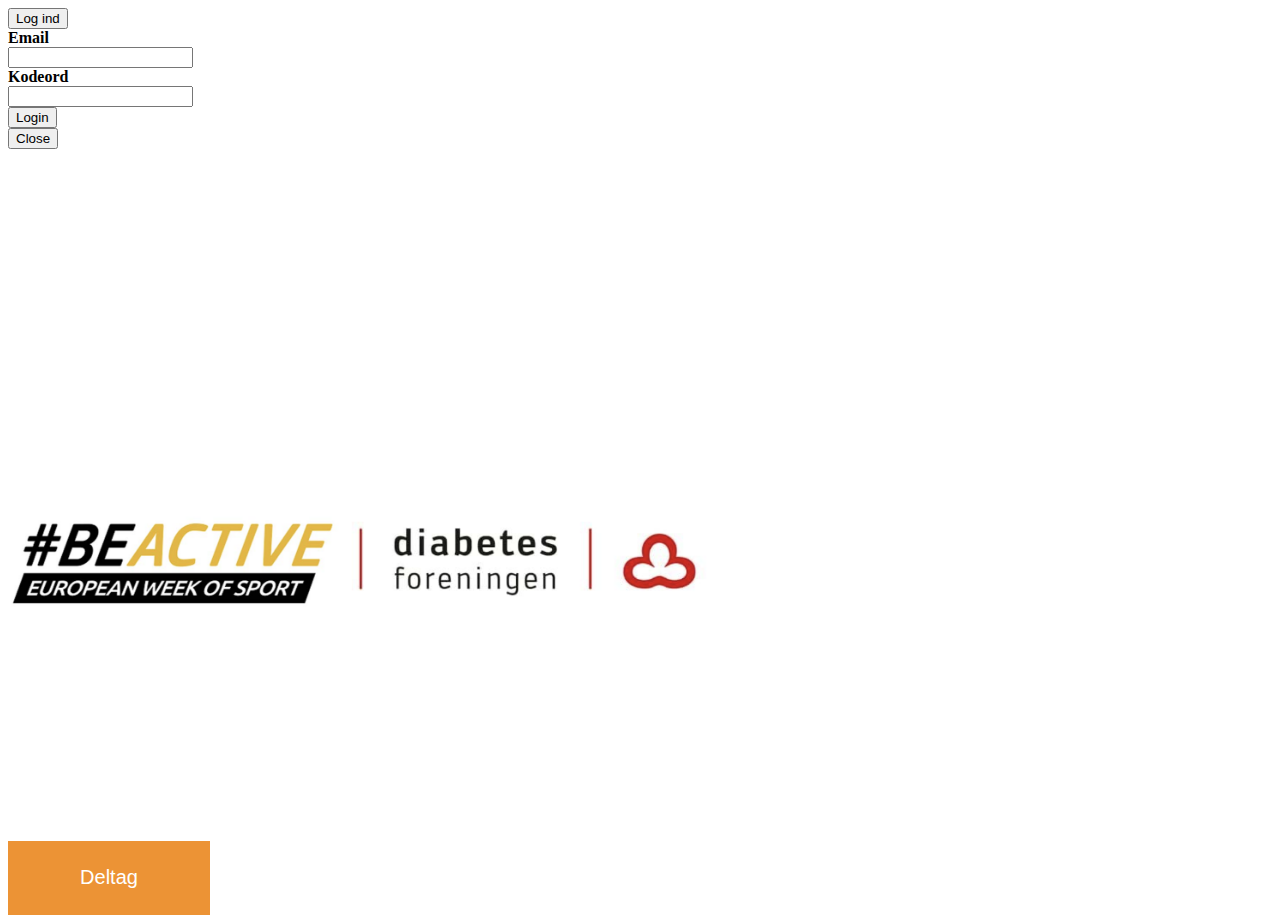
==== index.html @ b98e8cfc "update index" ====
<!DOCTYPE html>
<html lang="">

<head>
	<meta charset="utf-8">
	<title>Example Title</title>
	<meta name="author" content="Your Name">
	<meta name="description" content="Example description">
	<meta name="viewport" content="width=device-width, initial-scale=1.0">
	<link rel="stylesheet" href="/css/logind.css">
	<link rel="icon" type="image/x-icon" href=""/>
</head>

<body>
	<header>
	     <button id="Logind">Log ind</button>
	</header>
	<main>
        
	    	<div class="popUpContent" id="myForm">
  <form action="/action_page.php" class="form-container">
   
    <label for="email"><b>Email</b></label>
    <input type="text"  name="email" required>

    <label for="psw"><b>Kodeord</b></label>
    <input type="password"  name="psw" required>

    <button type="submit" class="btn">Login</button>
    <button type="submit" class="btn cancel" onclick="closeForm()">Close</button>
  </form>
  <div id="forside"> 
     <h1>Tæl skridt sammen med hele Danmark</h1>
     <div id= "sponsor">
         <img src="images/beactive.png" alt="">
         <img src="images/diabetes.png" alt="">
     </div>
      <a href="deltag.html" id="deltag-knap">Deltag</a>
      </div>
</div>
	</main>
	<footer></footer>
	<script type="text/javascript" src="js/js.js"></script>
</body>

</html>
---- css/logind.css ----
/***********************************************
***************** pop-up log ind ***************/
#popUpBackground {
    background-color: rgba(0, 0, 0, 0.5);
    position: fixed;
    top: 0;
    left: 0;
    bottom: 0;
    right: 0;
    display: flex;
    justify-content: center;
    align-items: center;
}

#popUpContent {
    background-color: white;
    display: flex;
    flex-direction: column;
    justify-content: center;
    align-items: center;
    padding: 60px;
}

#popUpActions {
    background-color: #16293e;
    width: 100%;
    display: flex;
    justify-content: center;
}

/***********************************************
***************** deltage knap***************/
#deltag-knap {
    background-color: #ec9335;
    display: flex;
    justify-content: center;
    align-items: center;
    cursor: pointer;
    color: #ffffff;
    font-family: 'Montserrat', sans-serif;
	font-size: 20px;
	padding: 16px 31px;
	text-decoration: none;
    width: 140px;
    height: 42px;
    margin: 230px auto 21px auto;
}

#deltag-knap:active {
	position: relative;
	top: 1px;
    
}
/***********************************************
***************** pop-up forside ***************/

main{
    background-image: url(..//images/g%C3%A5tur.jpg);
    background-repeat: no-repeat;
    background-size: 100%;
    height: 500px;
    width: 100px;
}
h1{
 color: white;
    text-align: center;
    padding-top: 100px;
}

#sponsor{
    display: flex;
}
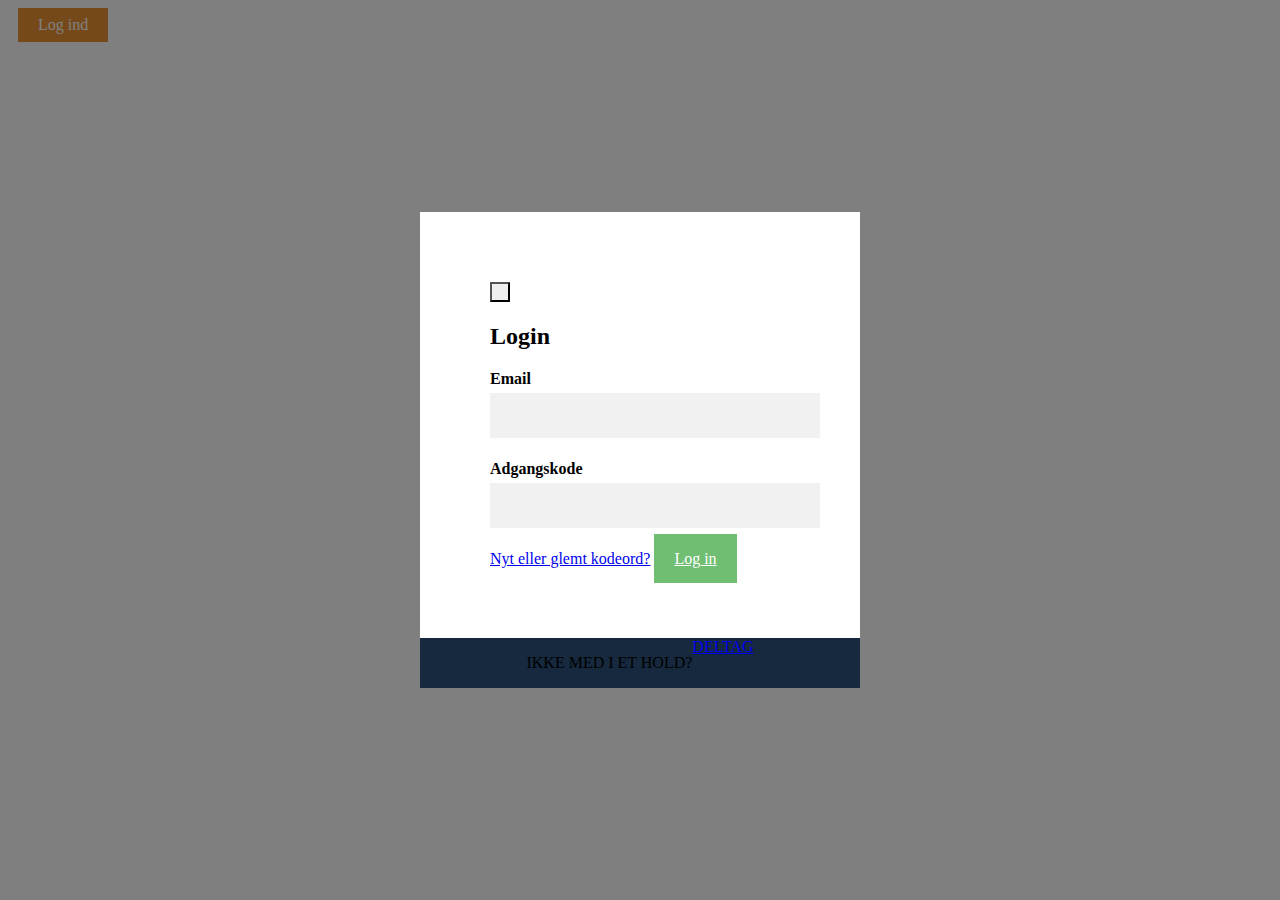
==== commit 3d049c5d: "Login og index" ====
--- a/index.html
+++ b/index.html
@@ -13,11 +13,11 @@
 
 <body>
 	<header>
-	     <button id="Logind">Log ind</button>
+	     <button id="logInd">Log ind</button>
 	</header>
 	<main>
         
-	    	<div class="popUpContent" id="myForm">
+	    	<!--<div class="popUpContent" id="myForm">
   <form action="/action_page.php" class="form-container">
    
     <label for="email"><b>Email</b></label>
@@ -29,18 +29,46 @@
     <button type="submit" class="btn">Login</button>
     <button type="submit" class="btn cancel" onclick="closeForm()">Close</button>
   </form>
-  <div id="forside"> 
+</div>-->
+   
+   <div id="popUpBackground">
+            <div>
+                <div id="popUpContent">
+                    <form class="form-container">
+                    <button type="submit" id="close" onclick="closeForm()"></button>
+                    <h2>Login</h2>
+
+                    <label for="email"><b>Email</b></label>
+                    <input type="text" name="email" required>
+
+                    <label for="psw"><b>Adgangskode</b></label>
+                    <input type="password" name="psw" required>
+                    <a href="#">Nyt eller glemt kodeord?</a>
+
+                    <!--<button type="submit" class="btn">Login</button>-->
+                    <a href="profil.html" class="btn">Log in</a>
+                  </form>
+                </div>
+                <div id="popUpActions">
+                   <p>IKKE MED I ET HOLD?</p>
+                    <a href="deltag.html" id="popUpButton">DELTAG</a>
+                    <!-- LAV EVENTUEL GOOGLE KNAP -->
+                </div>
+            </div>
+        </div>
+   
+   
+    <div id="forside"> 
      <h1>Tæl skridt sammen med hele Danmark</h1>
      <div id= "sponsor">
-         <img src="images/beactive.png" alt="">
-         <img src="images/diabetes.png" alt="">
+         <img src="" alt="">
+         <img src="" alt="">
      </div>
       <a href="deltag.html" id="deltag-knap">Deltag</a>
       </div>
-</div>
 	</main>
 	<footer></footer>
-	<script type="text/javascript" src="js/js.js"></script>
+	<script type="text/javascript" src="js/logind.js"></script>
 </body>
 
 </html>--- a/css/logind.css
+++ b/css/logind.css
@@ -28,6 +28,95 @@
     width: 100%;
     display: flex;
     justify-content: center;
+}
+
+#logInd {
+    background-color: #ec9335;
+    padding: 8px 20px;
+    color: white;
+    border: none;
+    margin-left: 10px;
+    font-size: 16px;
+    font-family: "Montserrat";
+}
+
+#close {
+    background-image: url(../images/);
+    height: 20px;
+    width: 20px;
+}
+
+/***********************************************
+***************** pop-up forms styling ***************/
+
+{box-sizing: border-box;}
+
+/* Button used to open the contact form - fixed at the bottom of the page */
+.open-button {
+  background-color: #555;
+  color: white;
+  padding: 16px 20px;
+  border: none;
+  cursor: pointer;
+  opacity: 0.8;
+  position: fixed;
+  bottom: 23px;
+  right: 28px;
+  width: 280px;
+}
+
+/* The popup form - hidden by default */
+.form-popup {
+  display: none;
+  position: fixed;
+  bottom: 0;
+  right: 15px;
+  border: 3px solid #f1f1f1;
+  z-index: 9;
+}
+
+/* Add styles to the form container */
+.form-container {
+  max-width: 300px;
+  padding: 10px;
+  background-color: white;
+}
+
+/* Full-width input fields */
+.form-container input[type=text], .form-container input[type=password] {
+  width: 100%;
+  padding: 15px;
+  margin: 5px 0 22px 0;
+  border: none;
+  background: #f1f1f1;
+}
+
+/* When the inputs get focus, do something */
+.form-container input[type=text]:focus, .form-container input[type=password]:focus {
+  background-color: #ddd;
+  outline: none;
+}
+
+/* Set a style for the submit/login button */
+.form-container .btn {
+  background-color: #4CAF50;
+  color: white;
+  padding: 16px 20px;
+  border: none;
+  cursor: pointer;
+  width: 100%;
+  margin-bottom:10px;
+  opacity: 0.8;
+}
+
+/* Add a red background color to the cancel button */
+.form-container .cancel {
+  background-color: red;
+}
+
+/* Add some hover effects to buttons */
+.form-container .btn:hover, .open-button:hover {
+  opacity: 1;
 }
 
 /***********************************************
@@ -61,8 +150,8 @@
     background-repeat: no-repeat;
     background-size: 100%;
     height: 500px;
-    width: 100px;
 }
+
 h1{
  color: white;
     text-align: center;
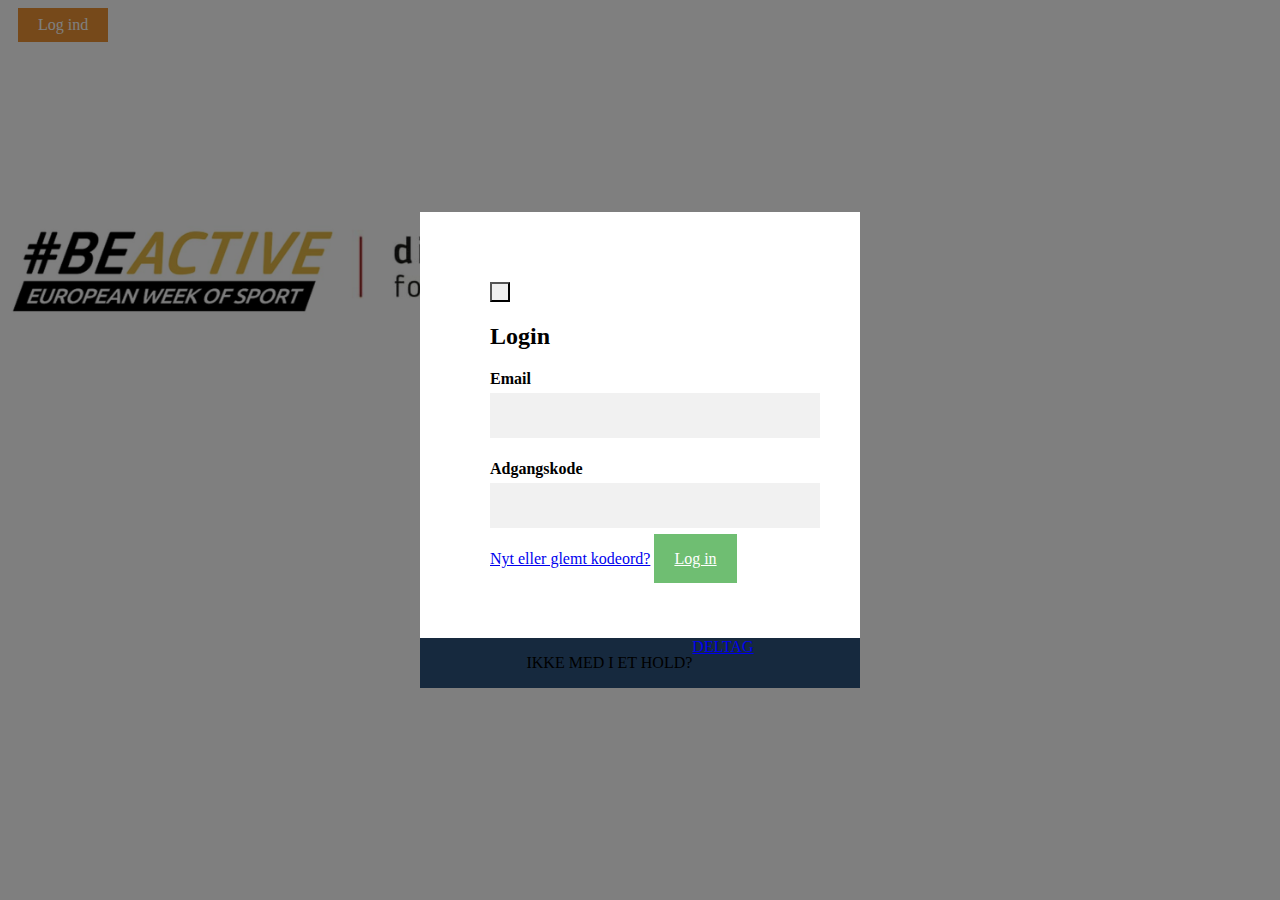
==== commit 8d7ebffe: "Merge remote-tracking branch 'origin/main' into main" ====
--- a/index.html
+++ b/index.html
@@ -61,8 +61,8 @@
     <div id="forside"> 
      <h1>Tæl skridt sammen med hele Danmark</h1>
      <div id= "sponsor">
-         <img src="" alt="">
-         <img src="" alt="">
+         <img src="images/beactive.png" alt="">
+         <img src="images/diabetes.png" alt="">
      </div>
       <a href="deltag.html" id="deltag-knap">Deltag</a>
       </div>
--- a/css/logind.css
+++ b/css/logind.css
@@ -134,7 +134,7 @@
 	text-decoration: none;
     width: 140px;
     height: 42px;
-    margin: 230px auto 21px auto;
+    margin: 190px auto 21px auto;
 }
 
 #deltag-knap:active {
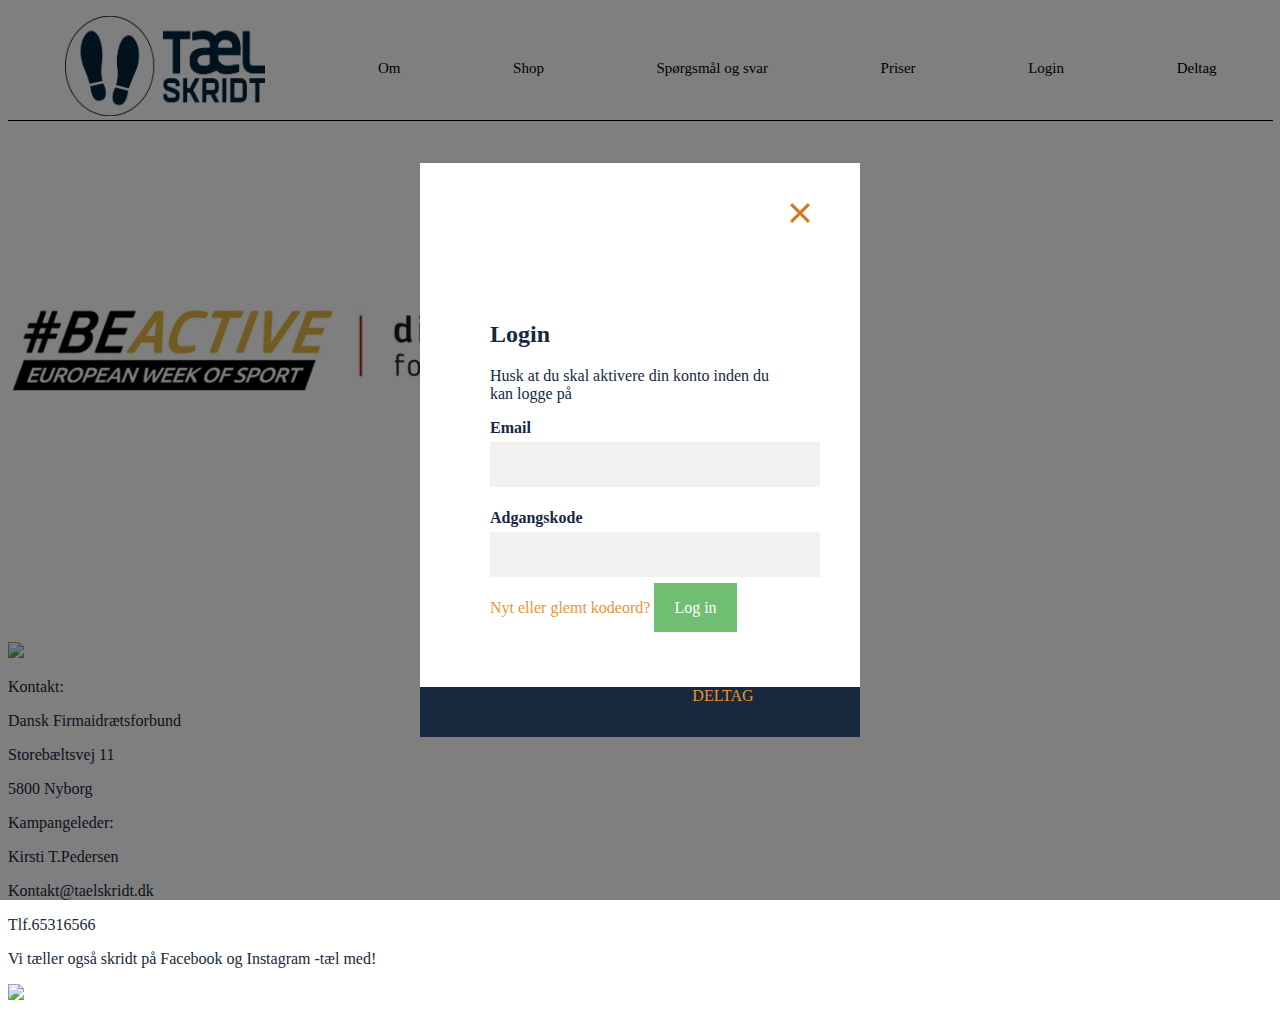
==== commit 8e2ca09e: "p tag på log ind" ====
--- a/index.html
+++ b/index.html
@@ -8,12 +8,36 @@
 	<meta name="description" content="Example description">
 	<meta name="viewport" content="width=device-width, initial-scale=1.0">
 	<link rel="stylesheet" href="/css/logind.css">
+    <link rel="stylesheet" href="/css/style.css">
 	<link rel="icon" type="image/x-icon" href=""/>
 </head>
 
 <body>
 	<header>
-	     <button id="logInd">Log ind</button>
+	     <nav> 
+            
+    <ul class="nav-list"> 
+     
+        <li> <a href="index.html" class="logo"> 
+        <img id="logoImg" src="images/t%C3%A6lskridtlogo.png" width="200" height="100">
+        
+    </a></li>
+        
+        
+        <li> <a href=index.html>Om </a></li>
+        <li> <a href="index.html">Shop</a></li>
+        <li> <a href="index.html">Spørgsmål og svar</a></li>
+        <li> <a href="betaling.html">Priser</a></li>
+        <li> <a href="index.html">Login</a></li>
+        <li> <a id="deltagKnap" href="deltag.html">Deltag</a></li>
+        
+           
+            
+    </ul>
+        
+        </nav>
+        
+        
 	</header>
 	<main>
         
@@ -37,6 +61,7 @@
                     <form class="form-container">
                     <button type="submit" id="close" onclick="closeForm()"></button>
                     <h2>Login</h2>
+                    <p>Husk at du skal aktivere din konto inden du kan logge på</p>
 
                     <label for="email"><b>Email</b></label>
                     <input type="text" name="email" required>
@@ -67,8 +92,49 @@
       <a href="deltag.html" id="deltag-knap">Deltag</a>
       </div>
 	</main>
-	<footer></footer>
-	<script type="text/javascript" src="js/logind.js"></script>
+	<footer>
+    
+    <div id="footerContent"> 
+        <div id="logo"> 
+        <img src="images/Sk%C3%A6rmbillede%202020-10-19%20kl.%2009.15.12.png">  
+     </div>   
+            
+            <div > 
+            <p>Kontakt: </p>
+            <p>Dansk Firmaidrætsforbund</p>
+            <p>Storebæltsvej 11</p>
+            <p>5800 Nyborg</p>
+            
+            </div>
+            <div >
+                
+            <p >Kampangeleder:</p>
+            <p>Kirsti T.Pedersen</p>
+            <P class="orangeFooter">Kontakt@taelskridt.dk</P>
+            <p> Tlf.65316566</p>
+            </div>
+            
+            <div >
+            
+            
+     </div>
+            
+     <div id="footerSome" >
+            <p id="facebookText" accesskey=" "class="orangeFooter">Vi tæller også skridt
+            på Facebook og Instagram
+            -tæl med!</p>
+            
+
+            <img id="some" src="images/Sk%C3%A6rmbillede%202020-10-19%20kl.%2009.55.15.png"> 
+             
+       
+            </div>  
+        
+           
+       </div>
+    
+    </footer>
+	<script type="text/javascript" src="js/js.js"></script>
 </body>
 
 </html>--- a/css/logind.css
+++ b/css/logind.css
@@ -41,9 +41,15 @@
 }
 
 #close {
-    background-image: url(../images/);
+    background-image: url(../images/close.png);
+    background-size: contain;
     height: 20px;
     width: 20px;
+    border: none;
+    background-color: white;
+    position: relative;
+    right: -300px;
+    top: -30px; 
 }
 
 /***********************************************
@@ -109,11 +115,6 @@
   opacity: 0.8;
 }
 
-/* Add a red background color to the cancel button */
-.form-container .cancel {
-  background-color: red;
-}
-
 /* Add some hover effects to buttons */
 .form-container .btn:hover, .open-button:hover {
   opacity: 1;
--- a/css/style.css
+++ b/css/style.css
@@ -0,0 +1,130 @@
+/**
+ * file: css/style.css
+ **/
+
+body {
+    font-family: 'Montserrat';
+    color: #16293e;
+}
+
+nav{
+color: black;
+width: 100%;
+height: auto;  
+
+}
+
+.nav-list{
+width: 100%;
+display: flex;
+flex-flow:wrap;
+list-style-type: none;
+justify-content: space-around;
+align-items: center;
+border-bottom: 1px solid black;
+padding-left: 1px;
+
+}
+
+.nav-list a{
+text-decoration: none;
+font-size: 15px;
+color: black;
+font-family: 'Montserrat';
+}
+
+
+#heading {
+    font-size: 25px;
+    font-weight: bolder;
+    text-align: center;
+    margin-bottom: 2px;
+}
+
+.container{
+    display: flex;
+    justify-content: space-evenly;
+    margin-bottom: 5em;
+}
+
+.container2{
+    display: flex;
+    justify-content: center;
+}
+
+#navn {
+    width: 130%;
+}
+
+#adresse {
+    width: 130%;
+}
+
+button {
+    border: none;
+    width: 14em;
+    height: 7em;
+    background-color: #54595f;
+    color: #ffffff;
+    font-size: 16px;
+    font-weight: bold;
+    margin-bottom: 3em;
+}
+
+button:hover{
+    background-color: #16293e;
+    color: #ec9335;
+}
+
+#btn1{
+    margin-right: 3em;
+}
+
+#btn2{
+    margin-right: 3em;
+    
+}
+
+#btn3{
+    margin-right: 3em;
+    
+}
+
+.container3{
+    font-size: 15px;
+    justify-content: center;
+    display: flex;
+}
+
+#text{
+    margin-left: 1em;
+}
+
+a{
+    text-decoration: none;
+    color: #ec9335;
+}
+
+#btn{
+    display: block;
+    border: none;
+    width: 10em;
+    height: 3em;
+    text-align: center;
+    background-color: #ec9335;
+    color: #ffffff;
+    font-weight: bold;
+    font-size: 16px;
+    margin-left: auto;
+    margin-right: auto;
+    margin-top: 3em;
+}
+
+.footer{
+    width:10em; 
+    align-items: center; 
+    padding-top: 30px;
+  }
+
+
+
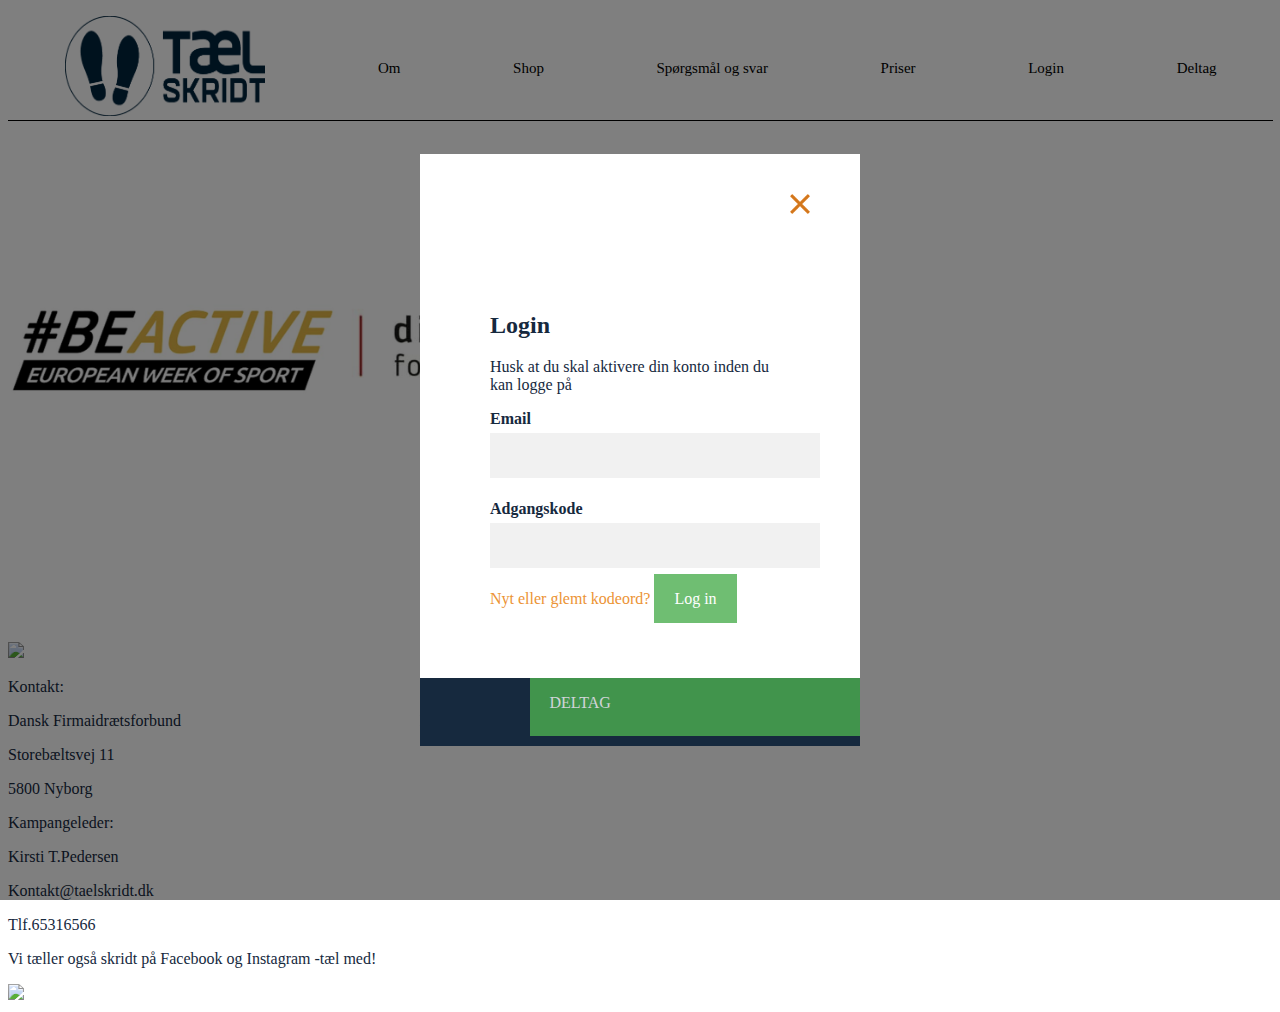
==== commit ddd909c0: "pop up log ind" ====
--- a/index.html
+++ b/index.html
@@ -68,7 +68,7 @@
 
                     <label for="psw"><b>Adgangskode</b></label>
                     <input type="password" name="psw" required>
-                    <a href="#">Nyt eller glemt kodeord?</a>
+                    <a href="#" id="glemtKode">Nyt eller glemt kodeord?</a>
 
                     <!--<button type="submit" class="btn">Login</button>-->
                     <a href="profil.html" class="btn">Log in</a>
@@ -76,7 +76,7 @@
                 </div>
                 <div id="popUpActions">
                    <p>IKKE MED I ET HOLD?</p>
-                    <a href="deltag.html" id="popUpButton">DELTAG</a>
+                    <a href="deltag.html" class="btn" >DELTAG</a>
                     <!-- LAV EVENTUEL GOOGLE KNAP -->
                 </div>
             </div>
--- a/css/logind.css
+++ b/css/logind.css
@@ -104,7 +104,7 @@
 }
 
 /* Set a style for the submit/login button */
-.form-container .btn {
+.btn{
   background-color: #4CAF50;
   color: white;
   padding: 16px 20px;
@@ -113,8 +113,12 @@
   width: 100%;
   margin-bottom:10px;
   opacity: 0.8;
+    text-decoration: none;
 }
-
+#glemtKode{
+    text-decoration: none;
+    color: #ec9335;
+}
 /* Add some hover effects to buttons */
 .form-container .btn:hover, .open-button:hover {
   opacity: 1;
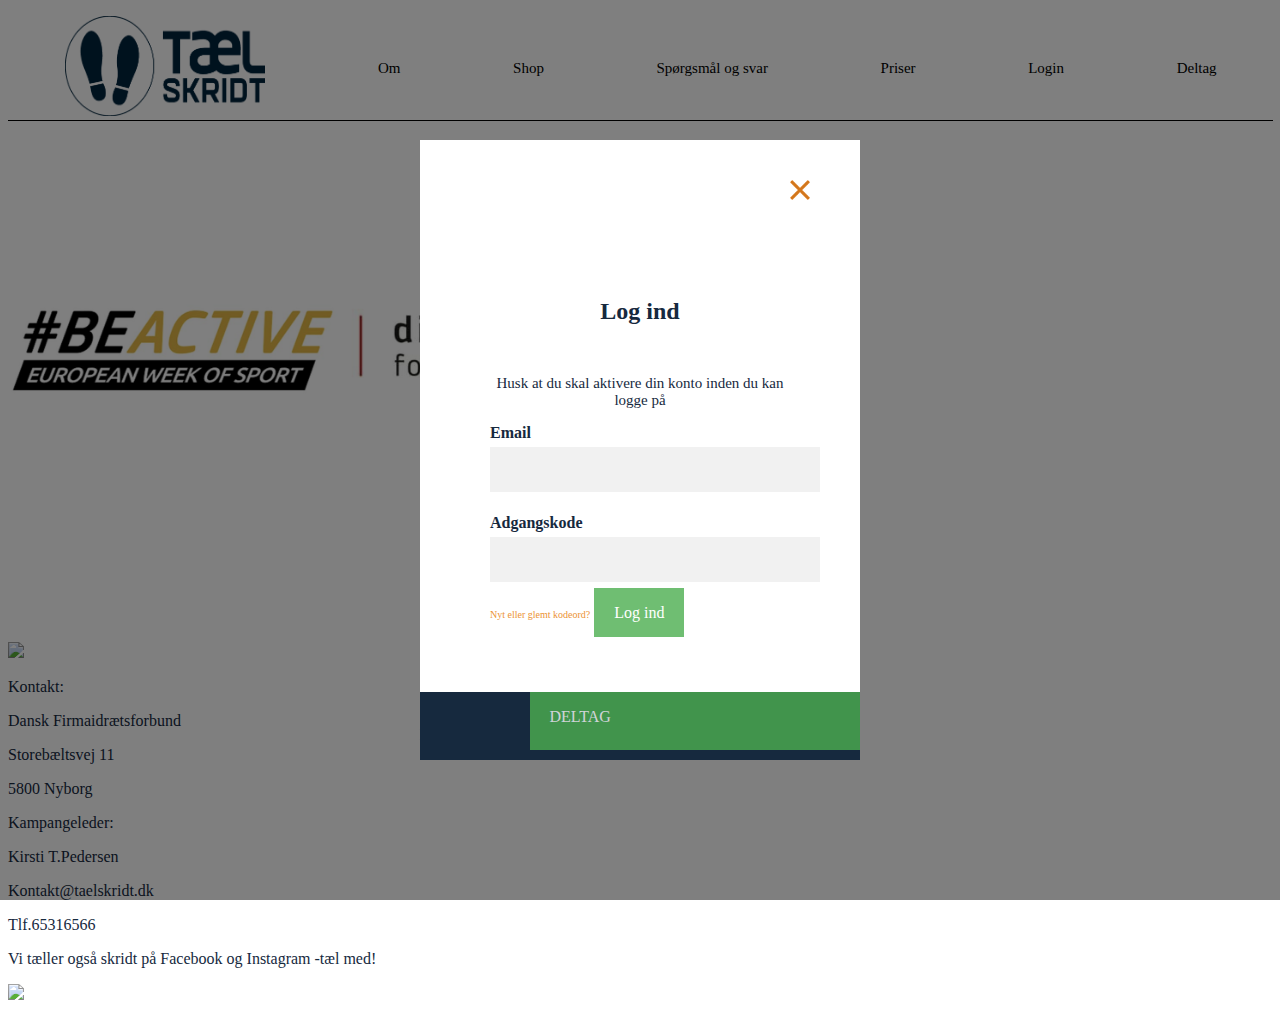
==== commit f979673f: "log ind" ====
--- a/index.html
+++ b/index.html
@@ -2,46 +2,46 @@
 <html lang="">
 
 <head>
-	<meta charset="utf-8">
-	<title>Example Title</title>
-	<meta name="author" content="Your Name">
-	<meta name="description" content="Example description">
-	<meta name="viewport" content="width=device-width, initial-scale=1.0">
-	<link rel="stylesheet" href="/css/logind.css">
+    <meta charset="utf-8">
+    <title>Example Title</title>
+    <meta name="author" content="Your Name">
+    <meta name="description" content="Example description">
+    <meta name="viewport" content="width=device-width, initial-scale=1.0">
+    <link rel="stylesheet" href="/css/logind.css">
     <link rel="stylesheet" href="/css/style.css">
-	<link rel="icon" type="image/x-icon" href=""/>
+    <link rel="icon" type="image/x-icon" href="" />
 </head>
 
 <body>
-	<header>
-	     <nav> 
-            
-    <ul class="nav-list"> 
-     
-        <li> <a href="index.html" class="logo"> 
-        <img id="logoImg" src="images/t%C3%A6lskridtlogo.png" width="200" height="100">
-        
-    </a></li>
-        
-        
-        <li> <a href=index.html>Om </a></li>
-        <li> <a href="index.html">Shop</a></li>
-        <li> <a href="index.html">Spørgsmål og svar</a></li>
-        <li> <a href="betaling.html">Priser</a></li>
-        <li> <a href="index.html">Login</a></li>
-        <li> <a id="deltagKnap" href="deltag.html">Deltag</a></li>
-        
-           
-            
-    </ul>
-        
+    <header>
+        <nav>
+
+            <ul class="nav-list">
+
+                <li> <a href="index.html" class="logo">
+                        <img id="logoImg" src="images/t%C3%A6lskridtlogo.png" width="200" height="100">
+
+                    </a></li>
+
+
+                <li> <a href=index.html>Om </a></li>
+                <li> <a href="index.html">Shop</a></li>
+                <li> <a href="index.html">Spørgsmål og svar</a></li>
+                <li> <a href="betaling.html">Priser</a></li>
+                <li> <a href="index.html">Login</a></li>
+                <li> <a id="deltagKnap" href="deltag.html">Deltag</a></li>
+
+
+
+            </ul>
+
         </nav>
-        
-        
-	</header>
-	<main>
-        
-	    	<!--<div class="popUpContent" id="myForm">
+
+
+    </header>
+    <main>
+
+        <!--<div class="popUpContent" id="myForm">
   <form action="/action_page.php" class="form-container">
    
     <label for="email"><b>Email</b></label>
@@ -54,87 +54,85 @@
     <button type="submit" class="btn cancel" onclick="closeForm()">Close</button>
   </form>
 </div>-->
-   
-   <div id="popUpBackground">
+
+        <div id="popUpBackground">
             <div>
                 <div id="popUpContent">
                     <form class="form-container">
-                    <button type="submit" id="close" onclick="closeForm()"></button>
-                    <h2>Login</h2>
-                    <p>Husk at du skal aktivere din konto inden du kan logge på</p>
+                        <button type="submit" id="close" onclick="closeForm()"></button>
+                        <h2>Log ind</h2>
+                        <p>Husk at du skal aktivere din konto inden du kan logge på</p>
 
-                    <label for="email"><b>Email</b></label>
-                    <input type="text" name="email" required>
+                        <label for="email"><b>Email</b></label>
+                        <input type="text" name="email" required>
 
-                    <label for="psw"><b>Adgangskode</b></label>
-                    <input type="password" name="psw" required>
-                    <a href="#" id="glemtKode">Nyt eller glemt kodeord?</a>
+                        <label for="psw"><b>Adgangskode</b></label>
+                        <input type="password" name="psw" required>
+                        <a href="#" id="glemtKode">Nyt eller glemt kodeord?</a>
 
-                    <!--<button type="submit" class="btn">Login</button>-->
-                    <a href="profil.html" class="btn">Log in</a>
-                  </form>
+                        <!--<button type="submit" class="btn">Login</button>-->
+                        <a href="profil.html" class="btn">Log ind</a>
+                    </form>
                 </div>
                 <div id="popUpActions">
-                   <p>IKKE MED I ET HOLD?</p>
-                    <a href="deltag.html" class="btn" >DELTAG</a>
+                    <p>IKKE MED I ET HOLD?</p>
+                    <a href="deltag.html" class="btn">DELTAG</a>
                     <!-- LAV EVENTUEL GOOGLE KNAP -->
                 </div>
             </div>
         </div>
-   
-   
-    <div id="forside"> 
-     <h1>Tæl skridt sammen med hele Danmark</h1>
-     <div id= "sponsor">
-         <img src="images/beactive.png" alt="">
-         <img src="images/diabetes.png" alt="">
-     </div>
-      <a href="deltag.html" id="deltag-knap">Deltag</a>
-      </div>
-	</main>
-	<footer>
-    
-    <div id="footerContent"> 
-        <div id="logo"> 
-        <img src="images/Sk%C3%A6rmbillede%202020-10-19%20kl.%2009.15.12.png">  
-     </div>   
-            
-            <div > 
-            <p>Kontakt: </p>
-            <p>Dansk Firmaidrætsforbund</p>
-            <p>Storebæltsvej 11</p>
-            <p>5800 Nyborg</p>
-            
+
+
+        <div id="forside">
+            <h1>Tæl skridt sammen med hele Danmark</h1>
+            <div id="sponsor">
+                <img src="images/beactive.png" alt="">
+                <img src="images/diabetes.png" alt="">
             </div>
-            <div >
-                
-            <p >Kampangeleder:</p>
-            <p>Kirsti T.Pedersen</p>
-            <P class="orangeFooter">Kontakt@taelskridt.dk</P>
-            <p> Tlf.65316566</p>
+            <a href="deltag.html" id="deltag-knap">Deltag</a>
+        </div>
+    </main>
+    <footer>
+
+        <div id="footerContent">
+            <div id="logo">
+                <img src="images/Sk%C3%A6rmbillede%202020-10-19%20kl.%2009.15.12.png">
             </div>
-            
-            <div >
-            
-            
-     </div>
-            
-     <div id="footerSome" >
-            <p id="facebookText" accesskey=" "class="orangeFooter">Vi tæller også skridt
-            på Facebook og Instagram
-            -tæl med!</p>
-            
 
-            <img id="some" src="images/Sk%C3%A6rmbillede%202020-10-19%20kl.%2009.55.15.png"> 
-             
-       
-            </div>  
-        
-           
-       </div>
-    
+            <div>
+                <p>Kontakt: </p>
+                <p>Dansk Firmaidrætsforbund</p>
+                <p>Storebæltsvej 11</p>
+                <p>5800 Nyborg</p>
+
+            </div>
+            <div>
+
+                <p>Kampangeleder:</p>
+                <p>Kirsti T.Pedersen</p>
+                <P class="orangeFooter">Kontakt@taelskridt.dk</P>
+                <p> Tlf.65316566</p>
+            </div>
+
+            <div>
+
+
+            </div>
+
+            <div id="footerSome">
+                <p id="facebookText" accesskey=" " class="orangeFooter">Vi tæller også skridt
+                    på Facebook og Instagram
+                    -tæl med!</p>
+
+
+                <img id="some" src="images/Sk%C3%A6rmbillede%202020-10-19%20kl.%2009.55.15.png">
+
+
+            </div>
+
+
+        </div>
+
     </footer>
-	<script type="text/javascript" src="js/js.js"></script>
-</body>
-
-</html>+    <script type="text/javascript" src="js/js.js"></script>
+</body></html>--- a/css/logind.css
+++ b/css/logind.css
@@ -86,6 +86,7 @@
   max-width: 300px;
   padding: 10px;
   background-color: white;
+
 }
 
 /* Full-width input fields */
@@ -97,10 +98,16 @@
   background: #f1f1f1;
 }
 
+#popUpContent p {
+    font-size: 15px;
+    text-align: center;
+}
+
 /* When the inputs get focus, do something */
 .form-container input[type=text]:focus, .form-container input[type=password]:focus {
   background-color: #ddd;
   outline: none;
+
 }
 
 /* Set a style for the submit/login button */
@@ -118,12 +125,18 @@
 #glemtKode{
     text-decoration: none;
     color: #ec9335;
+    font-size: 10px
 }
+
+
 /* Add some hover effects to buttons */
 .form-container .btn:hover, .open-button:hover {
   opacity: 1;
 }
-
+h2{
+    margin-bottom: 50px;
+    text-align: center;
+}
 /***********************************************
 ***************** deltage knap***************/
 #deltag-knap {
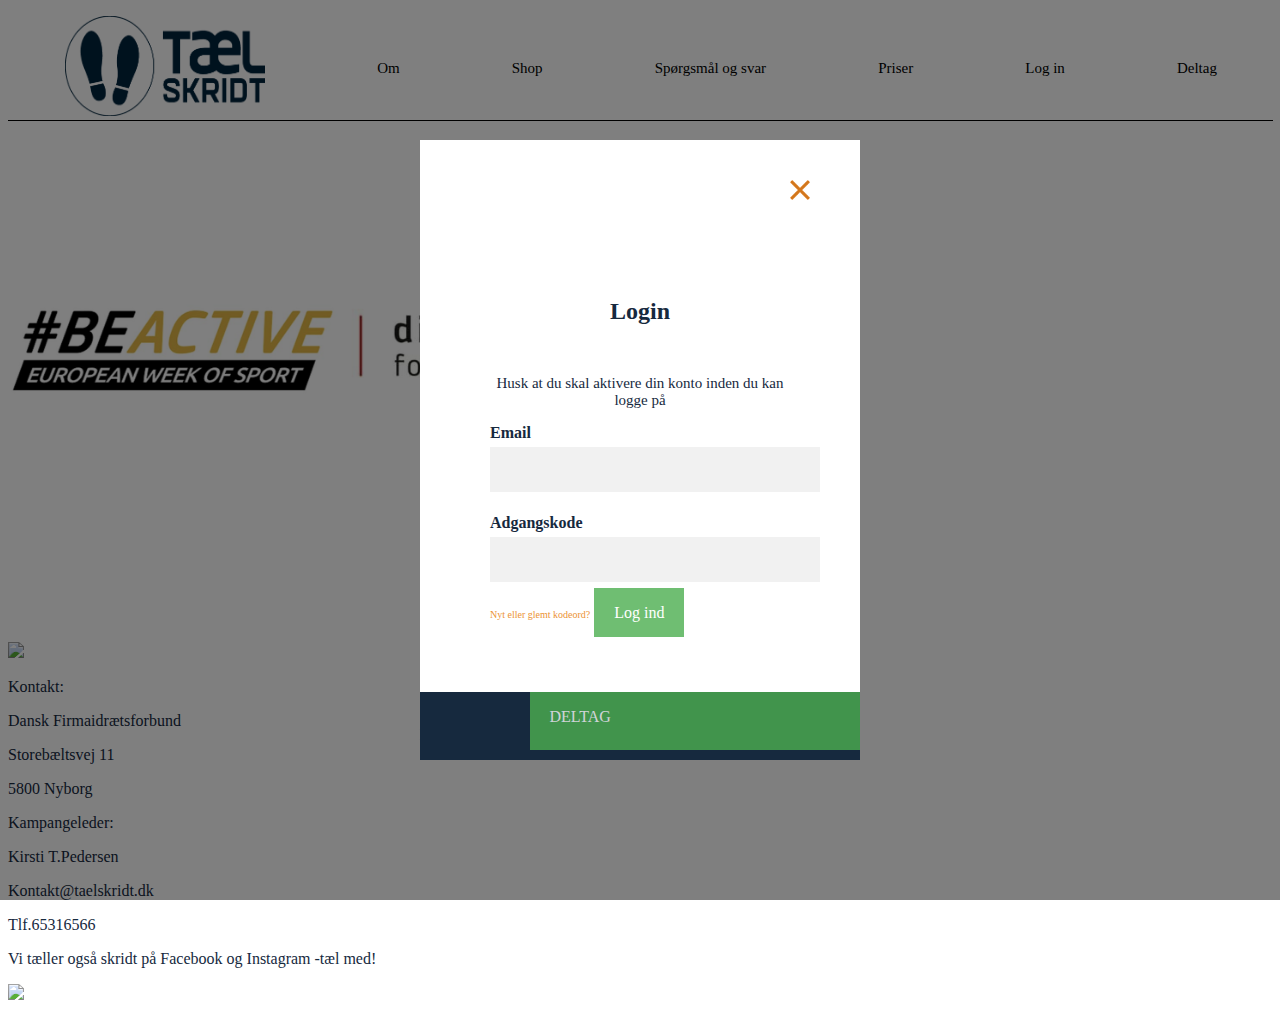
==== commit 2a68f80d: "#" ====
--- a/index.html
+++ b/index.html
@@ -1,138 +1,119 @@
 <!DOCTYPE html>
 <html lang="">
+    <head>
+        <meta charset="utf-8" />
+        <title>Example Title</title>
+        <meta name="author" content="Your Name" />
+        <meta name="description" content="Example description" />
+        <meta name="viewport" content="width=device-width, initial-scale=1.0" />
+        <link rel="stylesheet" href="/css/logind.css" />
+        <link rel="stylesheet" href="/css/style.css" />
+        <link rel="icon" type="image/x-icon" href="" />
+        <script
+            src="https://code.jquery.com/jquery-3.5.1.slim.min.js"
+            integrity="sha256-4+XzXVhsDmqanXGHaHvgh1gMQKX40OUvDEBTu8JcmNs="
+            crossorigin="anonymous"
+        ></script>
+    </head>
 
-<head>
-    <meta charset="utf-8">
-    <title>Example Title</title>
-    <meta name="author" content="Your Name">
-    <meta name="description" content="Example description">
-    <meta name="viewport" content="width=device-width, initial-scale=1.0">
-    <link rel="stylesheet" href="/css/logind.css">
-    <link rel="stylesheet" href="/css/style.css">
-    <link rel="icon" type="image/x-icon" href="" />
-</head>
+    <body>
+        <header>
+            <nav>
+                <ul class="nav-list">
+                    <li>
+                        <a href="index.html" class="logo">
+                            <img
+                                id="logoImg"
+                                src="images/t%C3%A6lskridtlogo.png"
+                                width="200"
+                                height="100"
+                            />
+                        </a>
+                    </li>
 
-<body>
-    <header>
-        <nav>
+                    <li><a href="index.html">Om </a></li>
+                    <li><a href="index.html">Shop</a></li>
+                    <li><a href="index.html">Spørgsmål og svar</a></li>
+                    <li><a href="#">Priser</a></li>
+                    <li><a id="logInBtn">Log in</a></li>
+                    <li><a id="deltagKnap" href="deltag.html">Deltag</a></li>
+                </ul>
+            </nav>
+        </header>
+        <main>
+            <div id="popUpWrapper">
+                <div id="popUpBackground">
+                    <div>
+                        <div id="popUpContent">
+                            <form class="form-container" id="myForm">
+                                <button type="submit" id="close"></button>
+                                <h2>Login</h2>
+                                <p>
+                                    Husk at du skal aktivere din konto inden du
+                                    kan logge på
+                                </p>
 
-            <ul class="nav-list">
+                                <label for="email"><b>Email</b></label>
+                                <input type="text" name="email" required />
 
-                <li> <a href="index.html" class="logo">
-                        <img id="logoImg" src="images/t%C3%A6lskridtlogo.png" width="200" height="100">
+                                <label for="psw"><b>Adgangskode</b></label>
+                                <input type="password" name="psw" required />
+                                <a href="#" id="glemtKode"
+                                    >Nyt eller glemt kodeord?</a
+                                >
 
-                    </a></li>
-
-
-                <li> <a href=index.html>Om </a></li>
-                <li> <a href="index.html">Shop</a></li>
-                <li> <a href="index.html">Spørgsmål og svar</a></li>
-                <li> <a href="betaling.html">Priser</a></li>
-                <li> <a href="index.html">Login</a></li>
-                <li> <a id="deltagKnap" href="deltag.html">Deltag</a></li>
-
-
-
-            </ul>
-
-        </nav>
-
-
-    </header>
-    <main>
-
-        <!--<div class="popUpContent" id="myForm">
-  <form action="/action_page.php" class="form-container">
-   
-    <label for="email"><b>Email</b></label>
-    <input type="text"  name="email" required>
-
-    <label for="psw"><b>Kodeord</b></label>
-    <input type="password"  name="psw" required>
-
-    <button type="submit" class="btn">Login</button>
-    <button type="submit" class="btn cancel" onclick="closeForm()">Close</button>
-  </form>
-</div>-->
-
-        <div id="popUpBackground">
-            <div>
-                <div id="popUpContent">
-                    <form class="form-container">
-                        <button type="submit" id="close" onclick="closeForm()"></button>
-                        <h2>Log ind</h2>
-                        <p>Husk at du skal aktivere din konto inden du kan logge på</p>
-
-                        <label for="email"><b>Email</b></label>
-                        <input type="text" name="email" required>
-
-                        <label for="psw"><b>Adgangskode</b></label>
-                        <input type="password" name="psw" required>
-                        <a href="#" id="glemtKode">Nyt eller glemt kodeord?</a>
-
-                        <!--<button type="submit" class="btn">Login</button>-->
-                        <a href="profil.html" class="btn">Log ind</a>
-                    </form>
-                </div>
-                <div id="popUpActions">
-                    <p>IKKE MED I ET HOLD?</p>
-                    <a href="deltag.html" class="btn">DELTAG</a>
-                    <!-- LAV EVENTUEL GOOGLE KNAP -->
+                                <a href="profil.html" class="btn">Log ind</a>
+                            </form>
+                        </div>
+                        <div id="popUpActions">
+                            <p>IKKE MED I ET HOLD?</p>
+                            <a href="deltag.html" class="btn">DELTAG</a>
+                            <!-- LAV EVENTUEL GOOGLE KNAP -->
+                        </div>
+                    </div>
                 </div>
             </div>
-        </div>
 
-
-        <div id="forside">
             <h1>Tæl skridt sammen med hele Danmark</h1>
             <div id="sponsor">
-                <img src="images/beactive.png" alt="">
-                <img src="images/diabetes.png" alt="">
+                <img src="images/beactive.png" alt="" />
+                <img src="images/diabetes.png" alt="" />
             </div>
             <a href="deltag.html" id="deltag-knap">Deltag</a>
-        </div>
-    </main>
-    <footer>
+        </main>
+        <footer>
+            <div id="footerContent">
+                <div id="logo">
+                    <img
+                        src="images/Sk%C3%A6rmbillede%202020-10-19%20kl.%2009.15.12.png"
+                    />
+                </div>
 
-        <div id="footerContent">
-            <div id="logo">
-                <img src="images/Sk%C3%A6rmbillede%202020-10-19%20kl.%2009.15.12.png">
+                <div>
+                    <p>Kontakt:</p>
+                    <p>Dansk Firmaidrætsforbund</p>
+                    <p>Storebæltsvej 11</p>
+                    <p>5800 Nyborg</p>
+                </div>
+                <div>
+                    <p>Kampangeleder:</p>
+                    <p>Kirsti T.Pedersen</p>
+                    <p class="orangeFooter">Kontakt@taelskridt.dk</p>
+                    <p>Tlf.65316566</p>
+                </div>
+
+                <div id="footerSome">
+                    <p id="facebookText" accesskey=" " class="orangeFooter">
+                        Vi tæller også skridt på Facebook og Instagram -tæl med!
+                    </p>
+
+                    <img
+                        id="some"
+                        src="images/Sk%C3%A6rmbillede%202020-10-19%20kl.%2009.55.15.png"
+                    />
+                </div>
             </div>
-
-            <div>
-                <p>Kontakt: </p>
-                <p>Dansk Firmaidrætsforbund</p>
-                <p>Storebæltsvej 11</p>
-                <p>5800 Nyborg</p>
-
-            </div>
-            <div>
-
-                <p>Kampangeleder:</p>
-                <p>Kirsti T.Pedersen</p>
-                <P class="orangeFooter">Kontakt@taelskridt.dk</P>
-                <p> Tlf.65316566</p>
-            </div>
-
-            <div>
-
-
-            </div>
-
-            <div id="footerSome">
-                <p id="facebookText" accesskey=" " class="orangeFooter">Vi tæller også skridt
-                    på Facebook og Instagram
-                    -tæl med!</p>
-
-
-                <img id="some" src="images/Sk%C3%A6rmbillede%202020-10-19%20kl.%2009.55.15.png">
-
-
-            </div>
-
-
-        </div>
-
-    </footer>
-    <script type="text/javascript" src="js/js.js"></script>
-</body></html>+        </footer>
+        <script type="text/javascript" src="js/logind.js"></script>
+    </body>
+</html>
